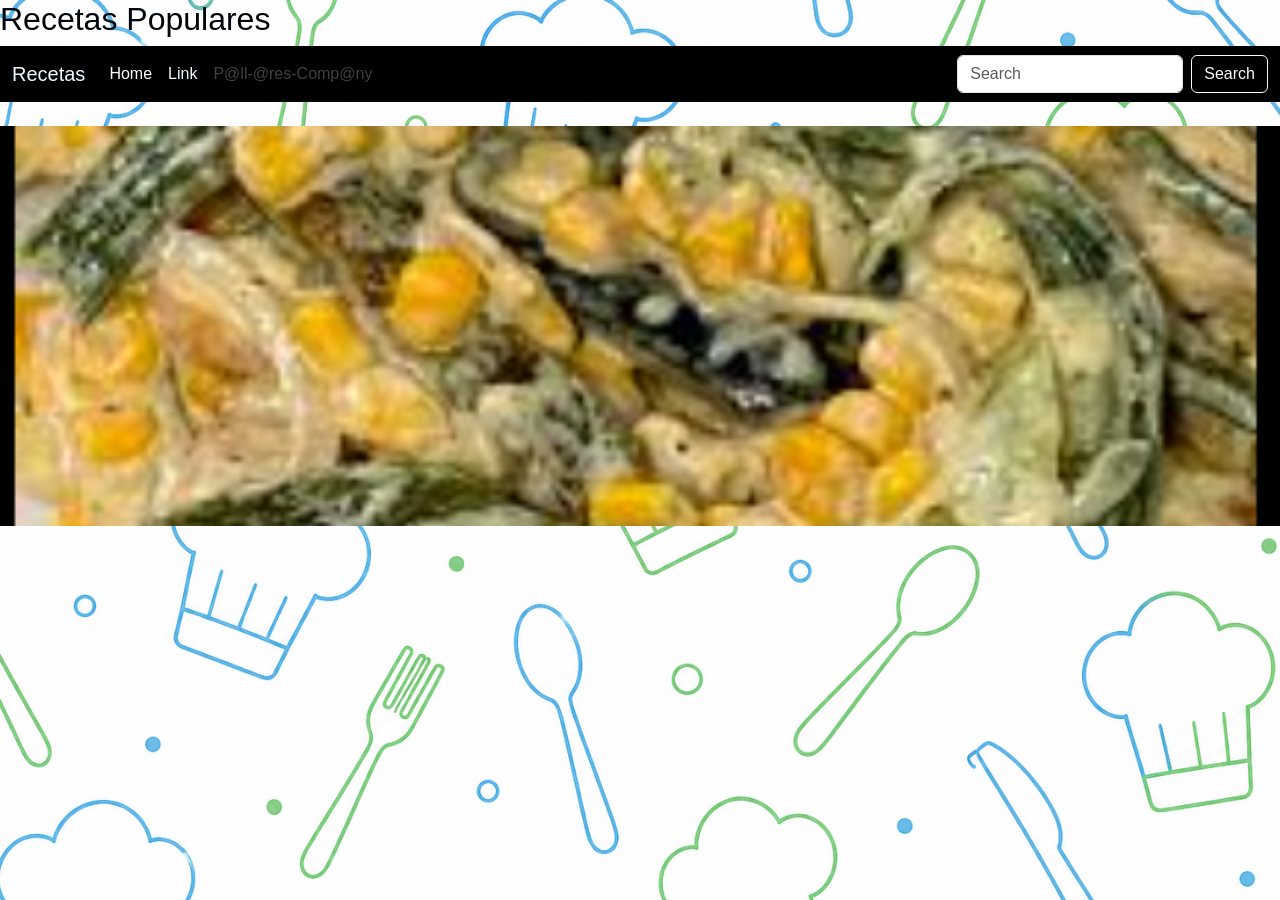
==== html/index.html @ d6a06bf5 "Merge branch 'Yampyyii:main' into main" ====
<!DOCTYPE html>
<html lang="en">
<head>
  <meta charset="UTF-8">
  <meta name="viewport" content="width=device-width, initial-scale=1.0">
    <link rel="stylesheet" href="	https://cdn.jsdelivr.net/npm/bootstrap@5.3.8/dist/css/bootstrap.min.css"><!--*CDN de Bootstrap: nos permite usar estilos sin instalar nada-->
  <link rel="stylesheet" href="../CSS/styles.css">
  <title>Recetario Delicioso.</title>
</head>
<body>
  <h2 class="T-principal">Recetas Populares</h2>

  <body>
    <!--*Navbar-->
    <nav class="navbar navbar-expand-lg mi-navbar navbar-dark bg-body-tertiary"> <!--* se agrego mi-navbar-->
  <div class="container-fluid">
    <button class="navbar-toggler" type="button" data-bs-toggle="collapse" data-bs-target="#navbarTogglerDe
      <span class="navbar-toggler-icon"></span>
    </button>
    <a class="navbar-brand" href="#">Recetas</a>
    <div class="collapse navbar-collapse" id="navbarTogglerDemo03">
      <ul class="navbar-nav me-auto mb-2 mb-lg-0">
        <li class="nav-item">
          <a class="nav-link active" aria-current="page" href="#">Home</a>
        </li>
        <li class="nav-item">
          <a class="nav-link" href="#">Link</a>
        </li>
        <li class="nav-item">
          <a class="nav-link disabled" aria-disabled="true">P@ll-@res-Comp@ny</a>
        </li>
      </ul>
      <form class="d-flex" role="search">
        <input class="form-control me-2" type="search" placeholder="Search" aria-label="Search"/>
        <button class="btn btn-outline-light" type="submit">Search</button>
        <!--*Se cambio btn.outline-light para que se vea blanco el search-->
      </form>
    </div>
  </div>
</nav>


<br>


<!--*Carousel-->
    <div id="carouselExampleSlidesOnly" class="carousel slide" data-bs-ride="carousel">
  <div class="carousel-inner">
    <div class="carousel-item active" data-bs-interval="2000">
      <img  class="image" src="../IMG/chilacas.png" class="d-block w-100" alt="...">
    </div>
    <div class="carousel-item" data-bs-interval="2000">
      <img class="image" src="spacio.png" class="d-block w-100" alt="...">
    </div>
    <div class="carousel-item" data-bs-interval="2000">
      <img class="image" src="spacio2.png" class="d-block w-100" alt="...">
    </div>
  </div>
</div>



    <script src="	https://cdn.jsdelivr.net/npm/bootstrap@5.3.8/dist/js/bootstrap.bundle.min.js"></script><!--*Paquete de Java Script (que incluye Popper para posicionar menús desplegables, popovers y tooltips) antes del cierre de body-->

</body>
</html>
---- CSS/styles.css ----
/* ====== ESTILOS GENERALES ====== */
body {

  /* Fuente principal de la página */
  font-family: Arial, Helvetica, sans-serif;

  /* Imagen de fondo */
  background-image: url("../IMG/fondoChef.png");

  /* Hace que la imagen cubra toda la pantalla */
  background-size: cover;

  /* Centra la imagen */
  background-position: center;

  /* ❗ CORREGIDO: evita que la imagen se repita */
  background-repeat: no-repeat;

  /* Altura de toda la pantalla */
  height: 100vh;

  /* Quita márgenes por defecto del navegador */
  margin: 0;

  /* Color del texto general */
  color: rgb(0, 6, 12);
}


/* ====== CONTENEDOR PRINCIPAL ====== */
.container {

  /* Ocupa el 80% del ancho de la pantalla */
  width: 80%;

  /* Centra el contenedor horizontalmente */
  margin: auto;

  /* Fondo blanco para mejorar la lectura */
  background: white;

  /* Espacio interno */
  padding: 20px;

  /* Bordes redondeados */
  border-radius: 10px;

  /* 🔥 Mejora visual: sombra suave */
  box-shadow: 0 2px 10px rgba(0,0,0,0.1);
}


/* ====== SECCIONES ====== */
.section {

  /* Borde gris claro */
  border: 1px solid #ddd;

  /* Espacio interno */
  padding: 15px;

  /* Separación entre secciones */
  margin-bottom: 20px;

  /* Bordes redondeados */
  border-radius: 8px;
}


/* ====== TITULO PRINCIPAL ====== */
.titulo {

  /* Centra el texto */
  text-align: center;

  /* Degradado de color */
  background: linear-gradient(to right, red, rgb(0, 255, 64));

  /* Permite aplicar el fondo SOLO al texto */
  background-clip: text;
  -webkit-background-clip: text;

  /* Hace el texto transparente para ver el degradado */
  -webkit-text-fill-color: transparent;

  /* Estilo tipo tarjeta */
 
 
 
 
}


/* ====== IMAGEN PRINCIPAL (CENTRADA) ====== */
.chile {

  /* Hace que la imagen sea un bloque */
  display: block;

  /* La centra horizontalmente */
  margin: auto;
}


/* ====== PÁRRAFO DESTACADO ====== */
.p1 {

  /* Color llamativo */
  color: rgb(12, 83, 83);

  /* Tamaño grande */
  font-size: 2rem;
}


/* ====== SUBTITULOS ====== */
.subtitulo {

  /* Fondo degradado */
  background: linear-gradient(to right, rgb(18, 224, 93), rgb(8, 60, 142));

  /* 🔥 Para aplicar el degradado al texto */
  background-clip: text;
  -webkit-background-clip: text;

  /* Hace visible el efecto */
  -webkit-text-fill-color: transparent;
}


/* ====== IMÁGENES GENERALES ====== */
.todas {

  /* Permite centrar la imagen */
  display: block;
  margin: auto;

  /* Tamaño fijo */
  width: 200px;
  height: 200px;

  /* 🔥 Evita que la imagen se deforme */
  object-fit: cover;
}


/* ====== TEXTO CENTRADO ====== */
.men {
  text-align: center;
}


/* ====== TEXTO CLARO ====== */
.l2 {

  /* Color claro (mejor usar sobre fondo oscuro) */
  color: rgb(3, 0, 10);
}


/* ====== FOOTER ====== */
footer {

  /* Fondo degradado oscuro */
  background: linear-gradient(to right, rgb(13, 1, 49), rgb(8, 60, 142));

  /* Texto blanco para contraste */
  color: white;

  /* Espaciado interno */
  padding: 15px;

  /* Centra el texto */
  text-align: center;
}

.carousel-item {
  height: 400px; /*Tamaño de carousel*/
}
.image { /*Aqui hacemos que todas las imagenes cubran el tamaño del carousel*/
  width: 100%;
  height: 100%;
  object-fit: cover; /* CLAVE */
}


.navbar{
    background-color: black !important;
    
}
.navbar-brand{
    color: aliceblue;
}


.nav-link{
    color: aliceblue;
}


footer {
  background-color: black;
  color: white;
  text-align: center;
  padding: 15px;
}
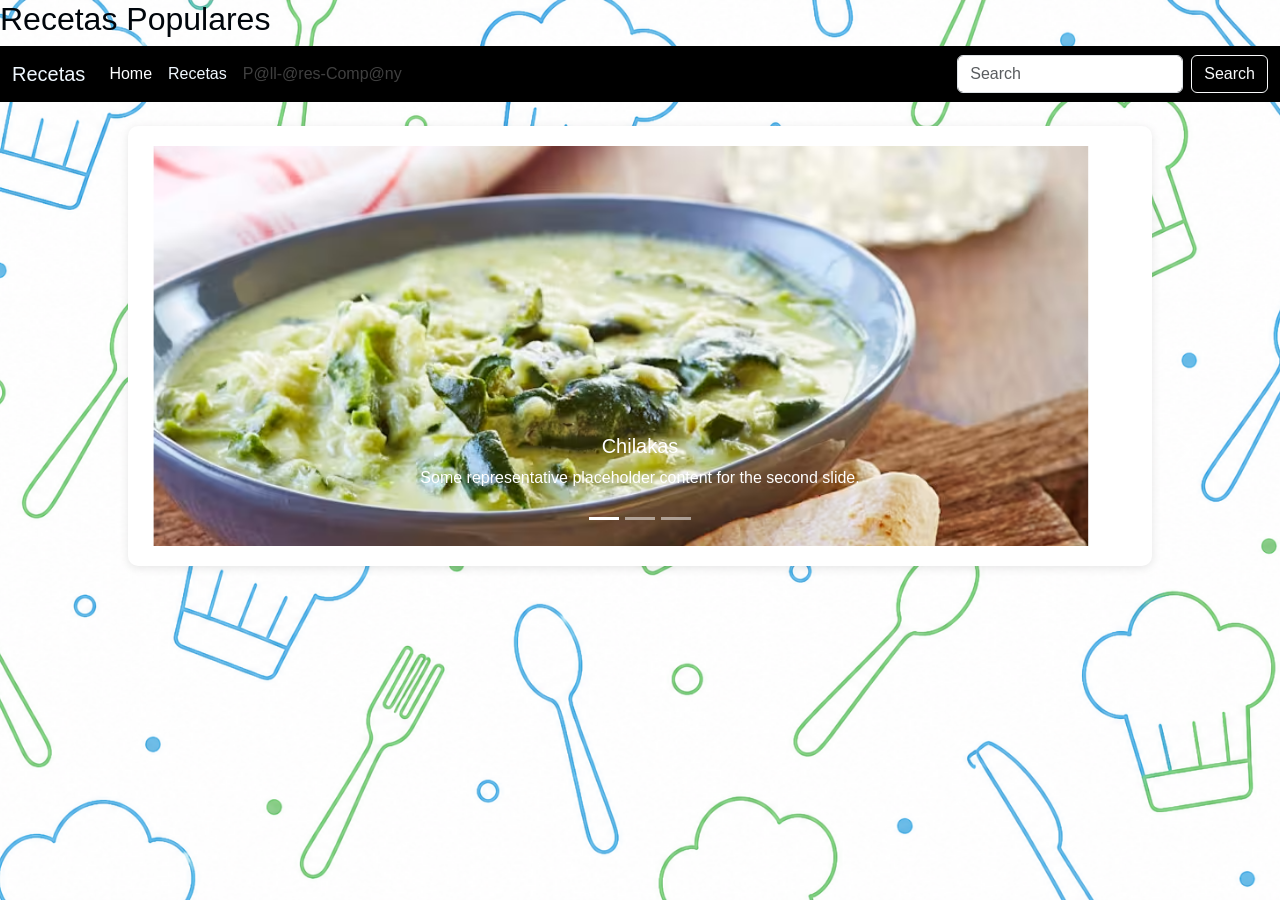
==== commit c325ffa4: "Cree nuevos index" ====
--- a/html/index.html
+++ b/html/index.html
@@ -24,7 +24,7 @@
           <a class="nav-link active" aria-current="page" href="#">Home</a>
         </li>
         <li class="nav-item">
-          <a class="nav-link" href="#">Link</a>
+          <a class="nav-link" href="#">Recetas</a>
         </li>
         <li class="nav-item">
           <a class="nav-link disabled" aria-disabled="true">P@ll-@res-Comp@ny</a>
@@ -44,21 +44,129 @@
 
 
 <!--*Carousel-->
+<div class="container">
     <div id="carouselExampleSlidesOnly" class="carousel slide" data-bs-ride="carousel">
+      <div class="carousel-indicators">
+    <button type="button" data-bs-target="#carouselExampleCaptions" data-bs-slide-to="0" class="active" aria-current="true" aria-label="Slide 1"></button>
+    <button type="button" data-bs-target="#carouselExampleCaptions" data-bs-slide-to="1" aria-label="Slide 2"></button>
+    <button type="button" data-bs-target="#carouselExampleCaptions" data-bs-slide-to="2" aria-label="Slide 3"></button>
+  </div>
   <div class="carousel-inner">
     <div class="carousel-item active" data-bs-interval="2000">
-      <img  class="image" src="../IMG/chilacas.png" class="d-block w-100" alt="...">
-    </div>
-    <div class="carousel-item" data-bs-interval="2000">
-      <img class="image" src="spacio.png" class="d-block w-100" alt="...">
-    </div>
-    <div class="carousel-item" data-bs-interval="2000">
-      <img class="image" src="spacio2.png" class="d-block w-100" alt="...">
-    </div>
+  <img class="image d-block w-100" src="../IMG/chile2.png" alt="...">
+  
+  <div class="carousel-caption d-none d-md-block">
+    <h5>
+      <a href="chilacas.html" style="color: white; text-decoration: none;">
+        Chilakas
+      </a>
+    </h5>
+    <p>Some representative placeholder content for the second slide.</p>
+  </div>
+</div>
+    <div class="carousel-item active" data-bs-interval="2000">
+  <img class="image d-block w-100" src="../IMG/chile2.png" alt="...">
+  
+  <div class="carousel-caption d-none d-md-block">
+    <h5>
+      <a href="chilacas.html" style="color: white; text-decoration: none;">
+        Chilakas
+      </a>
+    </h5>
+    <p>Some representative placeholder content for the second slide.</p>
+  </div>
+</div>
+    <div class="carousel-item active" data-bs-interval="2000">
+  <img class="image d-block w-100" src="../IMG/chile2.png" alt="...">
+  
+  <div class="carousel-caption d-none d-md-block">
+    <h5>
+      <a href="chilacas.html" style="color: white; text-decoration: none;">
+        Chilakas
+      </a>
+    </h5>
+    <p>Some representative placeholder content for the second slide.</p>
+  </div>
+</div>
+    <div class="carousel-item active" data-bs-interval="2000">
+  <img class="image d-block w-100" src="../IMG/chile2.png" alt="...">
+  
+  <div class="carousel-caption d-none d-md-block">
+    <h5>
+      <a href="chilacas.html" style="color: white; text-decoration: none;">
+        Chilakas
+      </a>
+    </h5>
+    <p>Some representative placeholder content for the second slide.</p>
+  </div>
+</div>
+    <div class="carousel-item active" data-bs-interval="2000">
+  <img class="image d-block w-100" src="../IMG/chile2.png" alt="...">
+  
+  <div class="carousel-caption d-none d-md-block">
+    <h5>
+      <a href="chilacas.html" style="color: white; text-decoration: none;">
+        Chilakas
+      </a>
+    </h5>
+    <p>Some representative placeholder content for the second slide.</p>
+  </div>
+</div>
+    <div class="carousel-item active" data-bs-interval="2000">
+  <img class="image d-block w-100" src="../IMG/chile2.png" alt="...">
+  
+  <div class="carousel-caption d-none d-md-block">
+    <h5>
+      <a href="chilacas.html" style="color: white; text-decoration: none;">
+        Chilakas
+      </a>
+    </h5>
+    <p>Some representative placeholder content for the second slide.</p>
+  </div>
+</div>
+    <div class="carousel-item active" data-bs-interval="2000">
+  <img class="image d-block w-100" src="../IMG/chile2.png" alt="...">
+  
+  <div class="carousel-caption d-none d-md-block">
+    <h5>
+      <a href="chilacas.html" style="color: white; text-decoration: none;">
+        Chilakas
+      </a>
+    </h5>
+    <p>Some representative placeholder content for the second slide.</p>
   </div>
 </div>
 
-
+    
+    <div class="carousel-item" data-bs-interval="2000">
+      <img class="image" src="../IMG/chescake.png" class="d-block w-100" alt="...">
+      <a href="cheesecake.html"></a>
+    </div>
+    <div class="carousel-item" data-bs-interval="2000">
+      <img class="image" src="../IMG/flan.png" class="d-block w-100" alt="...">
+      <a href="flan.html"></a>
+    </div>
+    <div class="carousel-item" data-bs-interval="2000">
+  <img class="image" src="../IMG/pie.jpg" class="d-block w-100" alt="...">
+  <a href="PieDeLimon.html"></a>
+</div>
+  <div class="carousel-item" data-bs-interval="2000">
+  <img class="image" src="spacio2.png" class="d-block w-100" alt="...">
+</div>
+  <div class="carousel-item" data-bs-interval="2000">
+  <img class="image" src="spacio2.png" class="d-block w-100" alt="...">
+</div>
+  </div>
+</div>
+<button class="carousel-control-prev" type="button" data-bs-target="#carouselExampleCaptions" data-bs-slide="prev">
+    <span class="carousel-control-prev-icon" aria-hidden="true"></span>
+    <span class="visually-hidden">Previous</span>
+  </button>
+  <button class="carousel-control-next" type="button" data-bs-target="#carouselExampleCaptions" data-bs-slide="next">
+    <span class="carousel-control-next-icon" aria-hidden="true"></span>
+    <span class="visually-hidden">Next</span>
+  </button>
+</div>
 
     <script src="	https://cdn.jsdelivr.net/npm/bootstrap@5.3.8/dist/js/bootstrap.bundle.min.js"></script><!--*Paquete de Java Script (que incluye Popper para posicionar menús desplegables, popovers y tooltips) antes del cierre de body-->
 
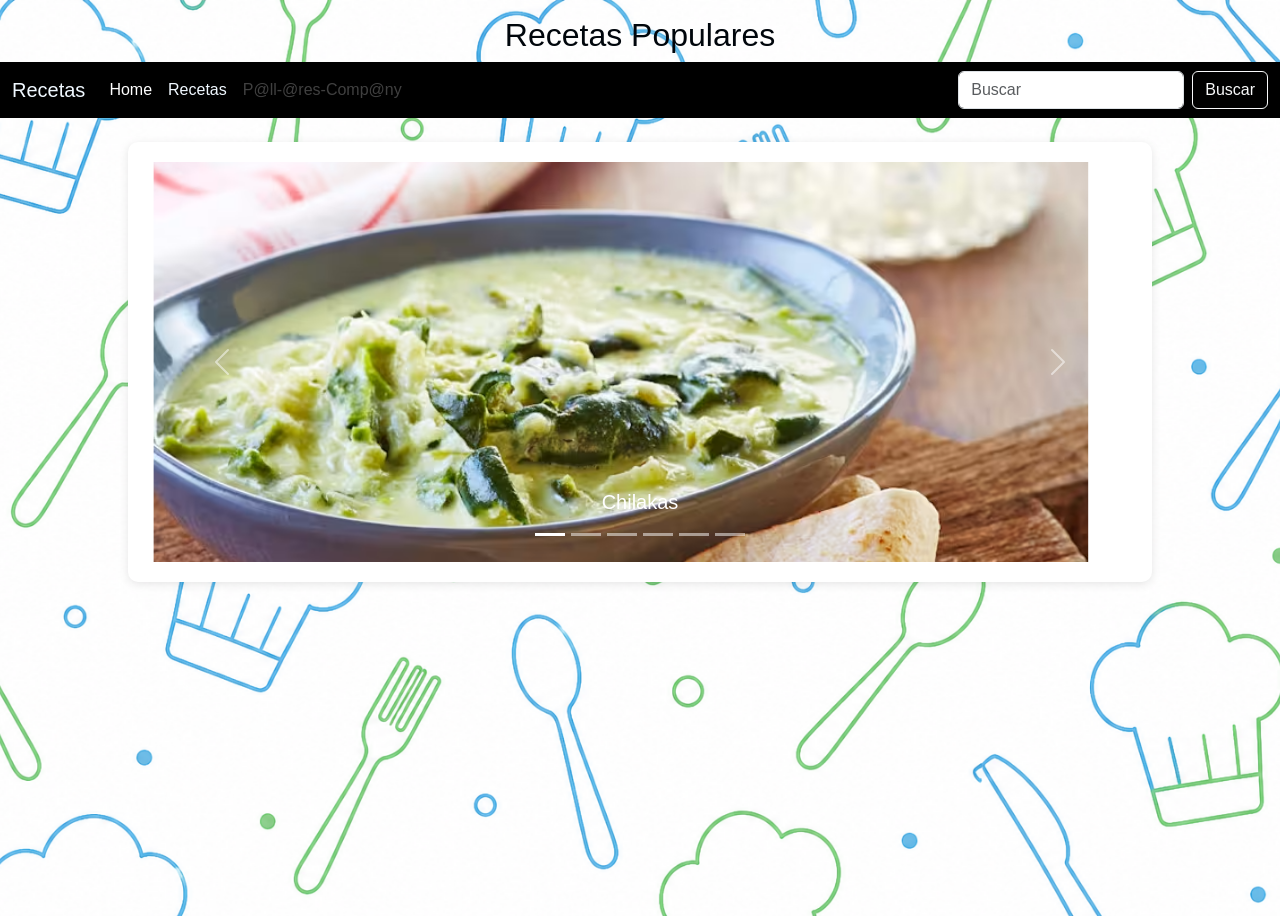
==== commit c6eb4882: "Agregando estilos" ====
--- a/html/index.html
+++ b/html/index.html
@@ -3,172 +3,140 @@
 <head>
   <meta charset="UTF-8">
   <meta name="viewport" content="width=device-width, initial-scale=1.0">
-    <link rel="stylesheet" href="	https://cdn.jsdelivr.net/npm/bootstrap@5.3.8/dist/css/bootstrap.min.css"><!--*CDN de Bootstrap: nos permite usar estilos sin instalar nada-->
+
+  <!-- Bootstrap -->
+  <link rel="stylesheet" href="https://cdn.jsdelivr.net/npm/bootstrap@5.3.8/dist/css/bootstrap.min.css">
   <link rel="stylesheet" href="../CSS/styles.css">
-  <title>Recetario Delicioso.</title>
+
+  <title>Recetario Delicioso</title>
 </head>
+
 <body>
-  <h2 class="T-principal">Recetas Populares</h2>
 
-  <body>
-    <!--*Navbar-->
-    <nav class="navbar navbar-expand-lg mi-navbar navbar-dark bg-body-tertiary"> <!--* se agrego mi-navbar-->
+<h2 class="T-principal text-center mt-3">Recetas Populares</h2>
+
+<!-- Navbar -->
+<nav class="navbar navbar-expand-lg mi-navbar navbar-dark bg-dark">
   <div class="container-fluid">
-    <button class="navbar-toggler" type="button" data-bs-toggle="collapse" data-bs-target="#navbarTogglerDe
+
+    <a class="navbar-brand" href="#">Recetas</a>
+
+    <!-- Botón hamburguesa CORREGIDO -->
+    <button class="navbar-toggler" type="button" data-bs-toggle="collapse" data-bs-target="#navbarTogglerDemo03">
       <span class="navbar-toggler-icon"></span>
     </button>
-    <a class="navbar-brand" href="#">Recetas</a>
+
     <div class="collapse navbar-collapse" id="navbarTogglerDemo03">
       <ul class="navbar-nav me-auto mb-2 mb-lg-0">
         <li class="nav-item">
-          <a class="nav-link active" aria-current="page" href="#">Home</a>
+          <a class="nav-link active" href="#">Home</a>
         </li>
         <li class="nav-item">
           <a class="nav-link" href="#">Recetas</a>
         </li>
         <li class="nav-item">
-          <a class="nav-link disabled" aria-disabled="true">P@ll-@res-Comp@ny</a>
+          <a class="nav-link disabled">P@ll-@res-Comp@ny</a>
         </li>
       </ul>
-      <form class="d-flex" role="search">
-        <input class="form-control me-2" type="search" placeholder="Search" aria-label="Search"/>
-        <button class="btn btn-outline-light" type="submit">Search</button>
-        <!--*Se cambio btn.outline-light para que se vea blanco el search-->
+
+      <form class="d-flex">
+        <input class="form-control me-2" type="search" placeholder="Buscar">
+        <button class="btn btn-outline-light">Buscar</button>
       </form>
     </div>
   </div>
 </nav>
 
-
 <br>
 
+<!-- Carousel -->
+<div class="container">
+  <div id="carouselExampleCaptions" class="carousel slide" data-bs-ride="carousel">
 
-<!--*Carousel-->
-<div class="container">
-    <div id="carouselExampleSlidesOnly" class="carousel slide" data-bs-ride="carousel">
-      <div class="carousel-indicators">
-    <button type="button" data-bs-target="#carouselExampleCaptions" data-bs-slide-to="0" class="active" aria-current="true" aria-label="Slide 1"></button>
-    <button type="button" data-bs-target="#carouselExampleCaptions" data-bs-slide-to="1" aria-label="Slide 2"></button>
-    <button type="button" data-bs-target="#carouselExampleCaptions" data-bs-slide-to="2" aria-label="Slide 3"></button>
-  </div>
-  <div class="carousel-inner">
-    <div class="carousel-item active" data-bs-interval="2000">
-  <img class="image d-block w-100" src="../IMG/chile2.png" alt="...">
-  
-  <div class="carousel-caption d-none d-md-block">
-    <h5>
-      <a href="chilacas.html" style="color: white; text-decoration: none;">
-        Chilakas
-      </a>
-    </h5>
-    <p>Some representative placeholder content for the second slide.</p>
-  </div>
-</div>
-    <div class="carousel-item active" data-bs-interval="2000">
-  <img class="image d-block w-100" src="../IMG/chile2.png" alt="...">
-  
-  <div class="carousel-caption d-none d-md-block">
-    <h5>
-      <a href="chilacas.html" style="color: white; text-decoration: none;">
-        Chilakas
-      </a>
-    </h5>
-    <p>Some representative placeholder content for the second slide.</p>
-  </div>
-</div>
-    <div class="carousel-item active" data-bs-interval="2000">
-  <img class="image d-block w-100" src="../IMG/chile2.png" alt="...">
-  
-  <div class="carousel-caption d-none d-md-block">
-    <h5>
-      <a href="chilacas.html" style="color: white; text-decoration: none;">
-        Chilakas
-      </a>
-    </h5>
-    <p>Some representative placeholder content for the second slide.</p>
-  </div>
-</div>
-    <div class="carousel-item active" data-bs-interval="2000">
-  <img class="image d-block w-100" src="../IMG/chile2.png" alt="...">
-  
-  <div class="carousel-caption d-none d-md-block">
-    <h5>
-      <a href="chilacas.html" style="color: white; text-decoration: none;">
-        Chilakas
-      </a>
-    </h5>
-    <p>Some representative placeholder content for the second slide.</p>
-  </div>
-</div>
-    <div class="carousel-item active" data-bs-interval="2000">
-  <img class="image d-block w-100" src="../IMG/chile2.png" alt="...">
-  
-  <div class="carousel-caption d-none d-md-block">
-    <h5>
-      <a href="chilacas.html" style="color: white; text-decoration: none;">
-        Chilakas
-      </a>
-    </h5>
-    <p>Some representative placeholder content for the second slide.</p>
-  </div>
-</div>
-    <div class="carousel-item active" data-bs-interval="2000">
-  <img class="image d-block w-100" src="../IMG/chile2.png" alt="...">
-  
-  <div class="carousel-caption d-none d-md-block">
-    <h5>
-      <a href="chilacas.html" style="color: white; text-decoration: none;">
-        Chilakas
-      </a>
-    </h5>
-    <p>Some representative placeholder content for the second slide.</p>
-  </div>
-</div>
-    <div class="carousel-item active" data-bs-interval="2000">
-  <img class="image d-block w-100" src="../IMG/chile2.png" alt="...">
-  
-  <div class="carousel-caption d-none d-md-block">
-    <h5>
-      <a href="chilacas.html" style="color: white; text-decoration: none;">
-        Chilakas
-      </a>
-    </h5>
-    <p>Some representative placeholder content for the second slide.</p>
+    <!-- Indicadores -->
+    <div class="carousel-indicators">
+      <button type="button" data-bs-target="#carouselExampleCaptions" data-bs-slide-to="0" class="active"></button>
+      <button type="button" data-bs-target="#carouselExampleCaptions" data-bs-slide-to="1"></button>
+      <button type="button" data-bs-target="#carouselExampleCaptions" data-bs-slide-to="2"></button>
+      <button type="button" data-bs-target="#carouselExampleCaptions" data-bs-slide-to="3"></button>
+      <button type="button" data-bs-target="#carouselExampleCaptions" data-bs-slide-to="4"></button>
+      <button type="button" data-bs-target="#carouselExampleCaptions" data-bs-slide-to="5"></button>
+    </div>
+
+    <!-- Slides -->
+    <div class="carousel-inner">
+
+      <!-- SOLO el primero lleva active -->
+      <div class="carousel-item active">
+        <a href="chilacas.html">
+          <img class="image d-block w-100" src="../IMG/chile2.png" alt="">
+        </a>
+        <div class="carousel-caption">
+          <h5>Chilakas</h5>
+        </div>
+      </div>
+
+      <div class="carousel-item">
+        <a href="cheesecake.html">
+          <img class="image d-block w-100" src="../IMG/chescake.png" alt="">
+        </a>
+        <div class="carousel-caption">
+          <h5>Cheesecake</h5>
+        </div>
+      </div>
+
+      <div class="carousel-item">
+        <a href="crepas.html">
+          <img class="image d-block w-100" src="../IMG/crepas.png" alt="">
+        </a>
+        <div class="carousel-caption">
+          <h5>Crepas</h5>
+        </div>
+      </div>
+
+      <div class="carousel-item">
+        <a href="ejotes.html">
+          <img class="image d-block w-100" src="../IMG/ejotes.jpeg" alt="">
+        </a>
+        <div class="carousel-caption">
+          <h5>Ejotes</h5>
+        </div>
+      </div>
+
+      <div class="carousel-item">
+        <a href="flan.html">
+          <img class="image d-block w-100" src="../IMG/flan.jpg" alt="">
+        </a>
+        <div class="carousel-caption">
+          <h5>Flan</h5>
+        </div>
+      </div>
+
+      <div class="carousel-item">
+        <a href="PieDeLimon.html">
+          <img class="image d-block w-100" src="../IMG/pie.jpg" alt="">
+        </a>
+        <div class="carousel-caption">
+          <h5>Pie de limón</h5>
+        </div>
+      </div>
+
+    </div>
+
+    <!-- Controles -->
+    <button class="carousel-control-prev" type="button" data-bs-target="#carouselExampleCaptions" data-bs-slide="prev">
+      <span class="carousel-control-prev-icon"></span>
+    </button>
+
+    <button class="carousel-control-next" type="button" data-bs-target="#carouselExampleCaptions" data-bs-slide="next">
+      <span class="carousel-control-next-icon"></span>
+    </button>
+
   </div>
 </div>
 
-    
-    <div class="carousel-item" data-bs-interval="2000">
-      <img class="image" src="../IMG/chescake.png" class="d-block w-100" alt="...">
-      <a href="cheesecake.html"></a>
-    </div>
-    <div class="carousel-item" data-bs-interval="2000">
-      <img class="image" src="../IMG/flan.png" class="d-block w-100" alt="...">
-      <a href="flan.html"></a>
-    </div>
-    <div class="carousel-item" data-bs-interval="2000">
-  <img class="image" src="../IMG/pie.jpg" class="d-block w-100" alt="...">
-  <a href="PieDeLimon.html"></a>
-</div>
-  <div class="carousel-item" data-bs-interval="2000">
-  <img class="image" src="spacio2.png" class="d-block w-100" alt="...">
-</div>
-  <div class="carousel-item" data-bs-interval="2000">
-  <img class="image" src="spacio2.png" class="d-block w-100" alt="...">
-</div>
-  </div>
-</div>
-<button class="carousel-control-prev" type="button" data-bs-target="#carouselExampleCaptions" data-bs-slide="prev">
-    <span class="carousel-control-prev-icon" aria-hidden="true"></span>
-    <span class="visually-hidden">Previous</span>
-  </button>
-  <button class="carousel-control-next" type="button" data-bs-target="#carouselExampleCaptions" data-bs-slide="next">
-    <span class="carousel-control-next-icon" aria-hidden="true"></span>
-    <span class="visually-hidden">Next</span>
-  </button>
-</div>
-
-    <script src="	https://cdn.jsdelivr.net/npm/bootstrap@5.3.8/dist/js/bootstrap.bundle.min.js"></script><!--*Paquete de Java Script (que incluye Popper para posicionar menús desplegables, popovers y tooltips) antes del cierre de body-->
+<!-- JS -->
+<script src="https://cdn.jsdelivr.net/npm/bootstrap@5.3.8/dist/js/bootstrap.bundle.min.js"></script>
 
 </body>
-</html>
+</html>
--- a/CSS/styles.css
+++ b/CSS/styles.css
@@ -174,6 +174,11 @@
   /* Centra el texto */
   text-align: center;
 }
+
+
+
+
+
 
 .carousel-item {
   height: 400px; /*Tamaño de carousel*/
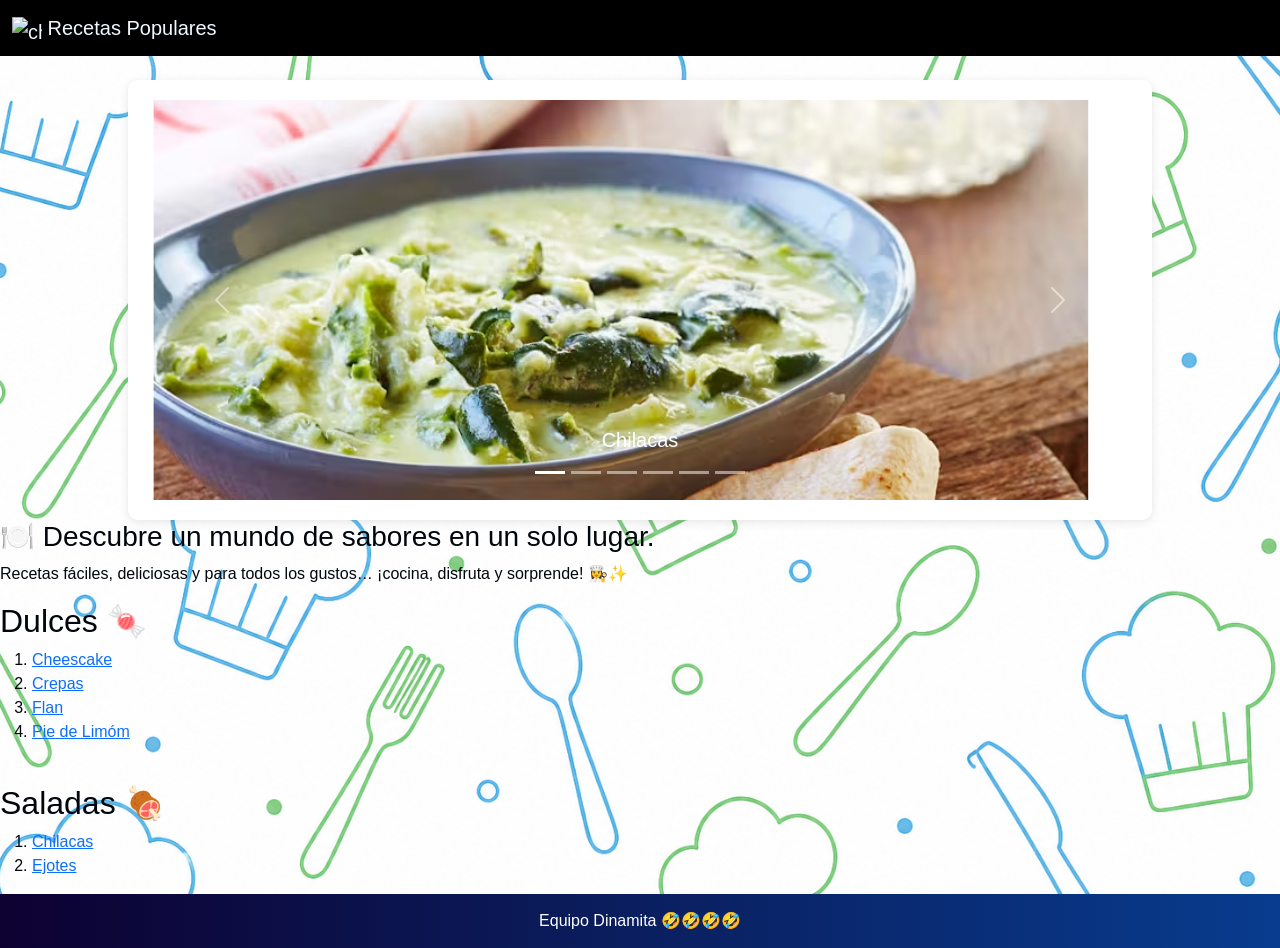
==== commit f6624a76: "Agrego index.html y se configuro los estilos del mismo y de chilacas" ====
--- a/html/index.html
+++ b/html/index.html
@@ -13,37 +13,12 @@
 
 <body>
 
-<h2 class="T-principal text-center mt-3">Recetas Populares</h2>
-
-<!-- Navbar -->
-<nav class="navbar navbar-expand-lg mi-navbar navbar-dark bg-dark">
+<nav class="navbar bg-body-tertiary">
   <div class="container-fluid">
-
-    <a class="navbar-brand" href="#">Recetas</a>
-
-    <!-- Botón hamburguesa CORREGIDO -->
-    <button class="navbar-toggler" type="button" data-bs-toggle="collapse" data-bs-target="#navbarTogglerDemo03">
-      <span class="navbar-toggler-icon"></span>
-    </button>
-
-    <div class="collapse navbar-collapse" id="navbarTogglerDemo03">
-      <ul class="navbar-nav me-auto mb-2 mb-lg-0">
-        <li class="nav-item">
-          <a class="nav-link active" href="#">Home</a>
-        </li>
-        <li class="nav-item">
-          <a class="nav-link" href="#">Recetas</a>
-        </li>
-        <li class="nav-item">
-          <a class="nav-link disabled">P@ll-@res-Comp@ny</a>
-        </li>
-      </ul>
-
-      <form class="d-flex">
-        <input class="form-control me-2" type="search" placeholder="Buscar">
-        <button class="btn btn-outline-light">Buscar</button>
-      </form>
-    </div>
+    <a class="navbar-brand" href="index.html">
+      <img src="../IMG/ratatui.png" alt="chefsito" width="30" height="24" class="d-inline-block align-text-top">
+      Recetas Populares
+    </a>
   </div>
 </nav>
 
@@ -72,7 +47,7 @@
           <img class="image d-block w-100" src="../IMG/chile2.png" alt="">
         </a>
         <div class="carousel-caption">
-          <h5>Chilakas</h5>
+          <h5>Chilacas</h5>
         </div>
       </div>
 
@@ -135,8 +110,30 @@
   </div>
 </div>
 
+<div>
+  <h3>🍽️ Descubre un mundo de sabores en un solo lugar.</h3>
+  <p>Recetas fáciles, deliciosas y para todos los gustos… ¡cocina, disfruta y sorprende! 👩‍🍳✨</p>
+  <h2>Dulces 🍬</h2>
+  <ol>
+    <li><a href="cheesecake.html">Cheescake</a></li>
+    <li><a href="crepas.html">Crepas</a></li>
+    <li><a href="flan.html">Flan</a></li>
+    <li><a href="PieDeLimon.html">Pie de Limóm</a></li>
+  </ol>
+  <br>
+  <h2>Saladas 🍖</h2>
+  <ol>
+    <li><a href="chilacas.html">Chilacas</a></li>
+    <li><a href="ejotes.html">Ejotes</a></li>
+
+  </ol>
+</div>
+
 <!-- JS -->
 <script src="https://cdn.jsdelivr.net/npm/bootstrap@5.3.8/dist/js/bootstrap.bundle.min.js"></script>
 
 </body>
+<footer>
+  Equipo Dinamita 🤣🤣🤣🤣
+</footer>
 </html>
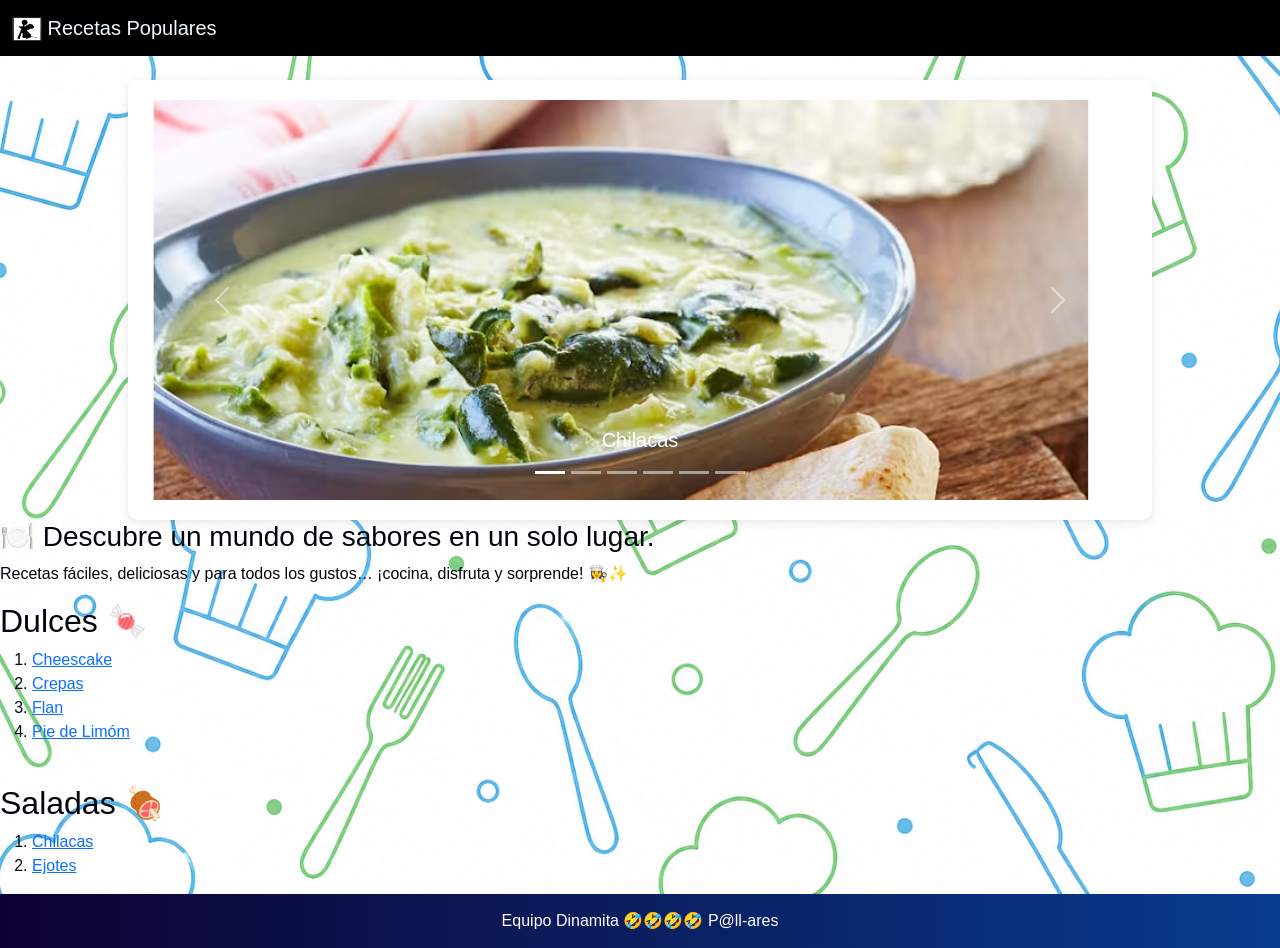
==== commit 9332221a: "Se reviso todo el contenido y se acomodaron algunos HTML, revision final, y terminando practica." ====
--- a/html/index.html
+++ b/html/index.html
@@ -134,6 +134,6 @@
 
 </body>
 <footer>
-  Equipo Dinamita 🤣🤣🤣🤣
+  Equipo Dinamita 🤣🤣🤣🤣 P@ll-ares
 </footer>
 </html>
--- a/CSS/styles.css
+++ b/CSS/styles.css
@@ -15,7 +15,7 @@
   background-position: center;
 
   /* ❗ CORREGIDO: evita que la imagen se repita */
-  background-repeat: no-repeat;
+  background-repeat: repeat;
 
   /* Altura de toda la pantalla */
   height: 100vh;
@@ -69,13 +69,13 @@
 
 
 /* ====== TITULO PRINCIPAL ====== */
-.titulo {
+.T-principal {
 
   /* Centra el texto */
   text-align: center;
 
   /* Degradado de color */
-  background: linear-gradient(to right, red, rgb(0, 255, 64));
+  background: linear-gradient(to right, rgb(10, 1, 1), rgb(255, 0, 0));
 
   /* Permite aplicar el fondo SOLO al texto */
   background-clip: text;
@@ -85,9 +85,6 @@
   -webkit-text-fill-color: transparent;
 
   /* Estilo tipo tarjeta */
- 
- 
- 
  
 }
 
